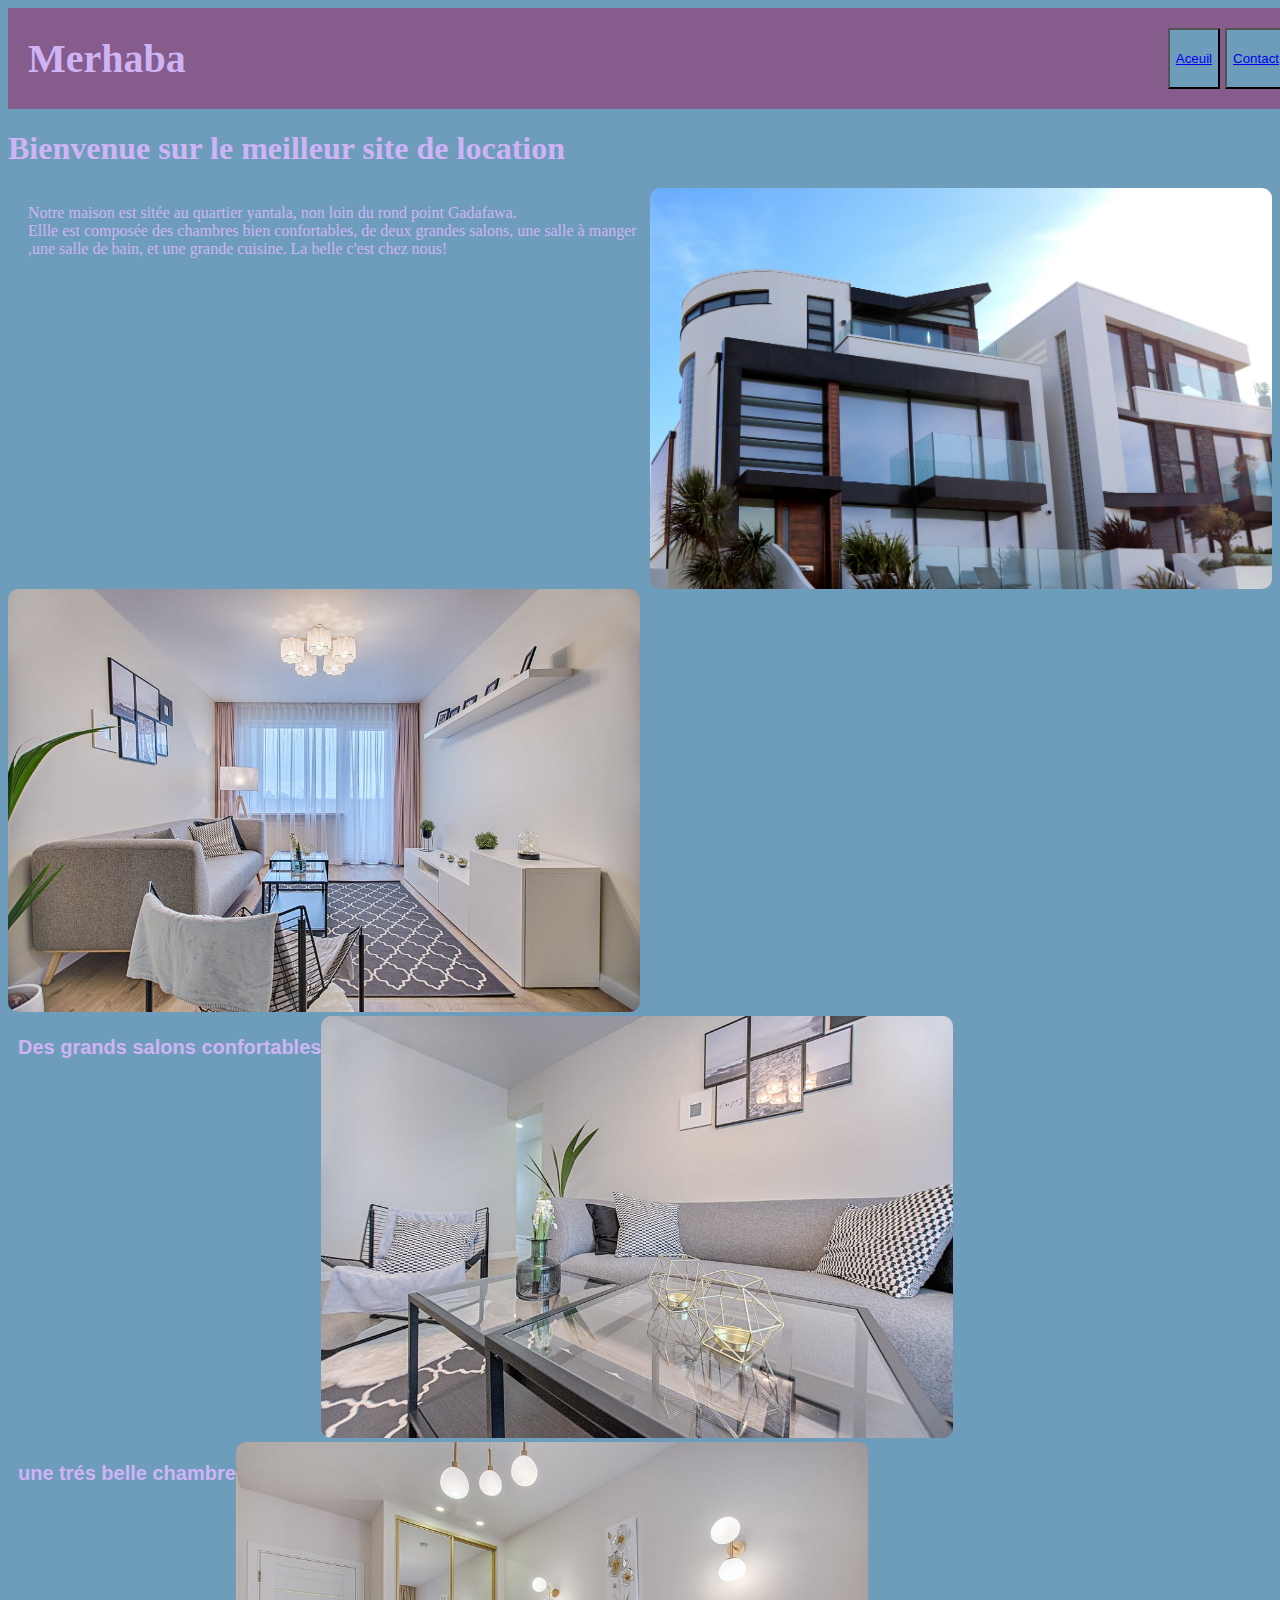
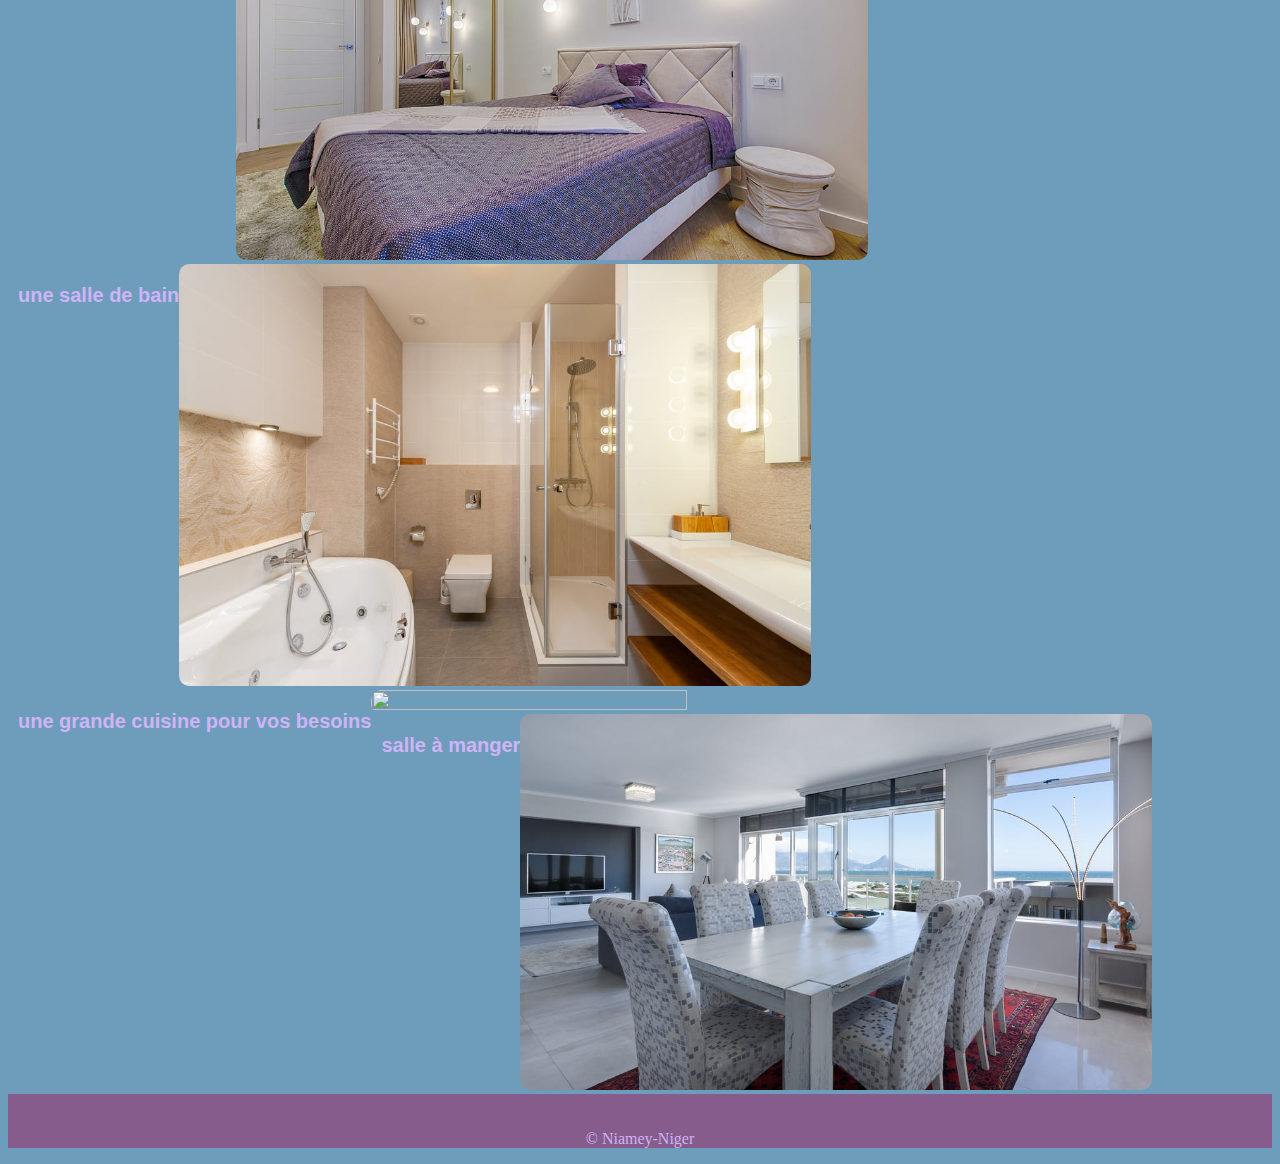
==== index.html @ ead3d9e8 "Add files via upload" ====
<!DOCTYPE html>
<html lang="en">

<head>
    <meta charset="UTF-8">
    <meta http-equiv="X-UA-Compatible" content="IE=edge">
    <meta name="viewport" content="width=device-width, initial-scale=1.0">
    <link rel="stylesheet" href="style.css">
    <title>maison de location</title>
</head>

<body>
    <header class="maison">
        <nav>
            <h1 id="logo">
                <logo class="png"> </logo>Merhaba
            </h1>
            <ul>
               <button class="aa" style="background-color: rgb(110, 156, 187)";> <li> <a href="index.html">Aceuil</a></li></button> 
              <button class="aa" style="background-color: rgb(110, 156, 187);"> <li> <a href="contact.html">Contact</a></li></button>  

            </ul>
        </nav>
    </header>
    <section class="main">
        <div class="ph">
            <h1>Bienvenue sur le meilleur site de location</h1>
        </div>
        <div class=" zz">

            <p>
                Notre maison est sitée au quartier yantala, non loin du rond point Gadafawa. <br> Ellle est composée des
                chambres bien confortables, de deux grandes salons, une salle à manger ,une salle de bain, et une grande
                cuisine. La belle c'est chez nous!

            </p>
            <img class="tet" src="as.jpeg" alt="">
        </div>


        <div class="imag">

            <img src="pexels-photo-1571467.jpg" alt="">
            <img src="mama.jpg " style="max-width:100%; height:auto" alt="">
            <p>Des grands salons confortables </p>



            <img src="chambre.jpg" alt="">
            <p>une trés belle chambre</p><br>

            <img src="sall.jpg" alt="">
            <p>une salle de bain</p>



            <img src="cu.jpg" alt="">
            <p>une grande cuisine pour vos besoins</p>

            <img src="oum.jpg" alt="">
            <p>salle à manger</p>

        </div>
    </section>
    <footer class="main-footer ">
        <p>&copy Niamey-Niger</p>

    </footer>
</body>

</html>
---- style.css ----
body
{
    background-color: rgb(110, 156, 187);
    border-radius: 20px;
    opacity: 100%;
}

.maison
{
    font-size: 20px;
    padding-left: 20Px;
    margin-right: 10px;
}
 ul
{
  
 display: flex;
 list-style: none;
}
.imag p
{
   text-align: center;
   font-family: Arial, Helvetica, sans-serif;
   font-weight: bold;
   font-size: 20px;
   display: flex;
   float: left;
   padding-left: 10px;   
}
:hover
{
    color: #cfb4f5;
}
.tet
{
    width: 50%; ;
    height: 50%;
    display: flex;
    border-radius: 10px;
}
.zz
{
    display: flex;
    margin-left:20px ;
}
.imag img
{
    
    width: 50%;
    height: 50%;
    border-radius: 10px;
   
}
footer
{
    background-color:  #855c8b;
  text-align: center;
padding-top: 20px;

}
header
{
    background-color:#855c8b ;
    width: 100%;
    height: auto;
}

nav
{
    display: flex;
    justify-content: space-between;
}
.aa
{
    margin-right: 5px;
}
.bas
{
    background-color:  #855c8b;
    text-align: center;
    padding-top: 50px;
    bottom: 0;
    width: 100%;
    height: 50px;
    position: absolute;
}
#envoyer
{
    margin-left: 45%;
    margin-top: 20px;
    background-color: #855c8b;
    color: white;
}
@media screen and (max-width: 1024px)
{
    header
    {
        width: 100%;
    }
}
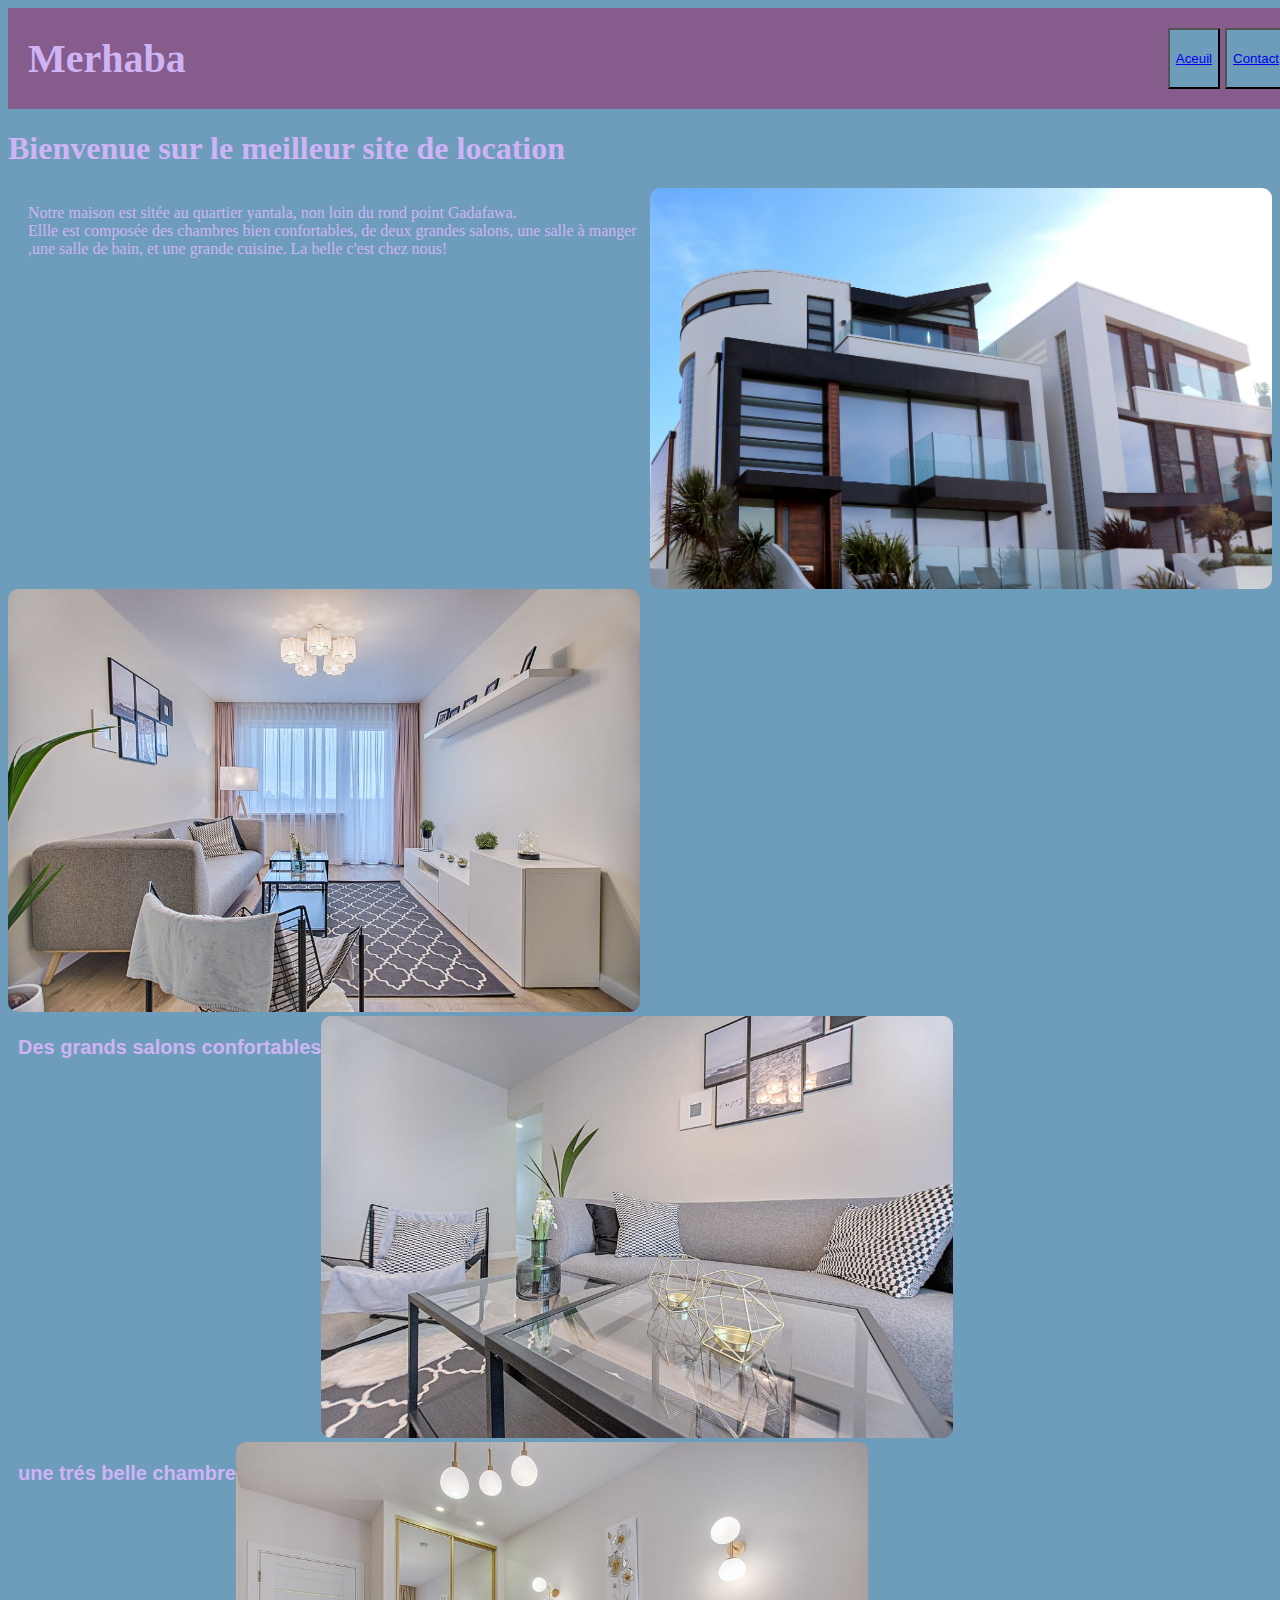
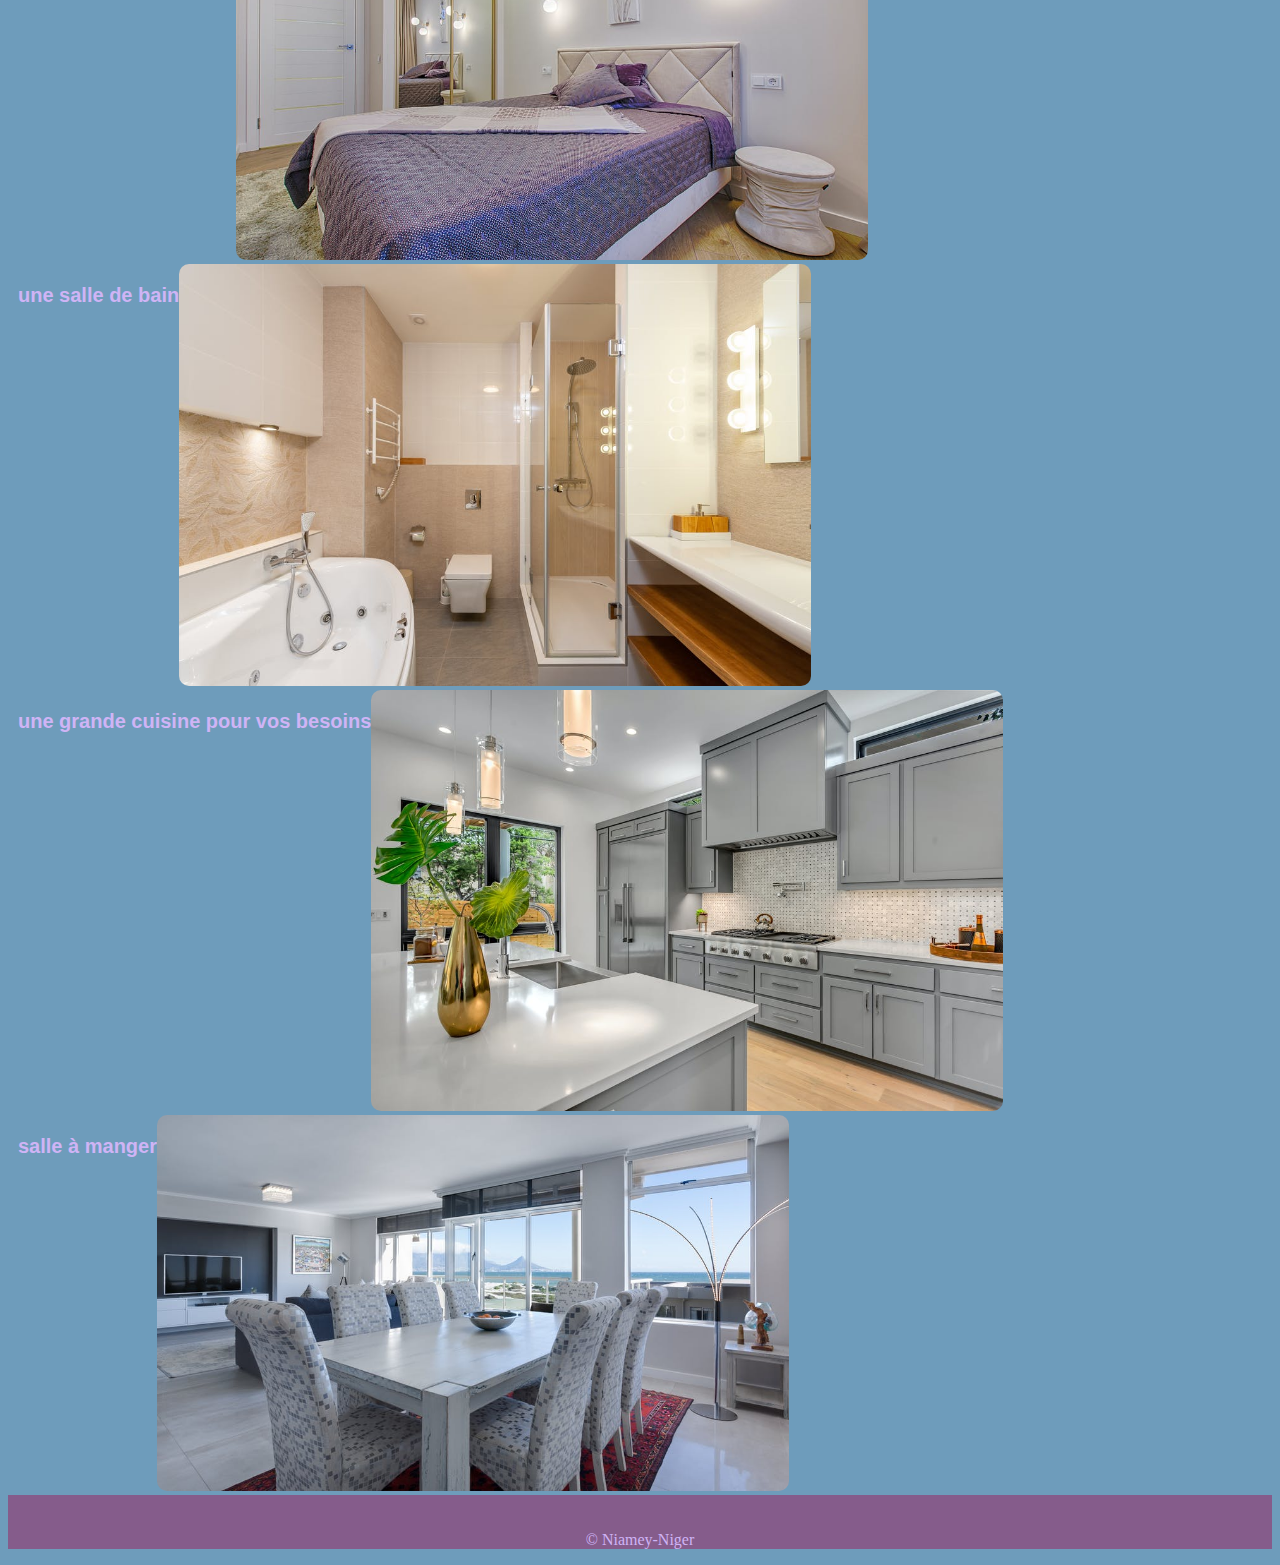
==== commit c3b0c568: "Update index.html" ====
--- a/index.html
+++ b/index.html
@@ -54,7 +54,7 @@
 
 
 
-            <img src="cu.jpg" alt="">
+            <img src="pexels-photo-3214064.jpg" alt="">
             <p>une grande cuisine pour vos besoins</p>
 
             <img src="oum.jpg" alt="">
@@ -68,4 +68,4 @@
     </footer>
 </body>
 
-</html>+</html>
